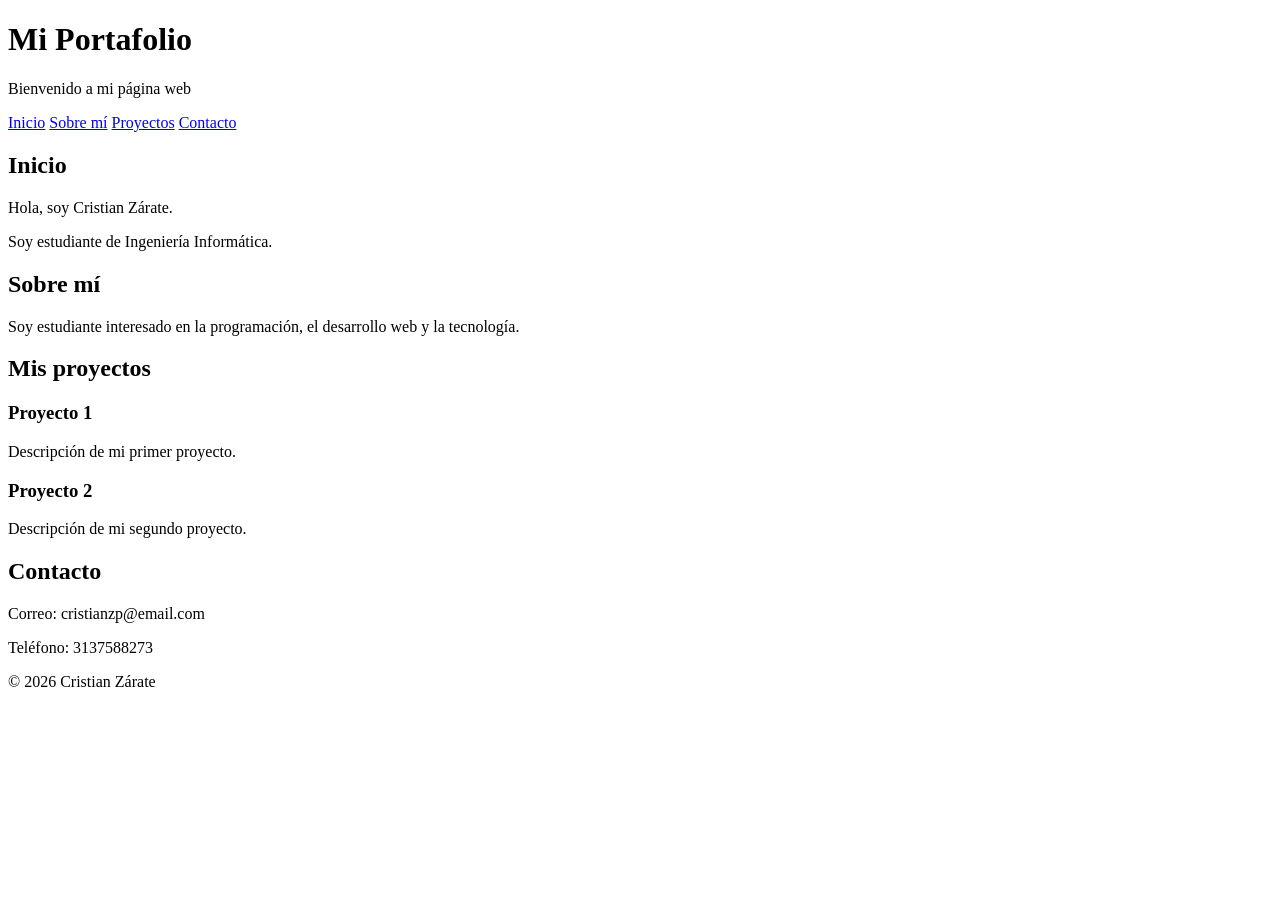
==== index.html @ 4f9f6340 "Add files via upload" ====
<!DOCTYPE html>
<html lang="es">

<head>
    <meta charset="UTF-8">
    <title>Mi Portafolio</title>
</head>

<body>

    <header>
        <h1>Mi Portafolio</h1>
        <p>Bienvenido a mi página web</p>
    </header>

    <nav>
        <a href="#inicio">Inicio</a>
        <a href="#sobre-mi">Sobre mí</a>
        <a href="#proyectos">Proyectos</a>
        <a href="#contacto">Contacto</a>
    </nav>

    <section id="inicio">
        <h2>Inicio</h2>
        <p>Hola, soy Cristian Zárate.</p>
        <p>Soy estudiante de Ingeniería Informática.</p>
    </section>

    <section id="sobre-mi">
        <h2>Sobre mí</h2>
        <p>
            Soy estudiante interesado en la programación,
            el desarrollo web y la tecnología.
        </p>
    </section>

    <section id="proyectos">
        <h2>Mis proyectos</h2>

        <h3>Proyecto 1</h3>
        <p>Descripción de mi primer proyecto.</p>

        <h3>Proyecto 2</h3>
        <p>Descripción de mi segundo proyecto.</p>

    </section>

    <section id="contacto">
        <h2>Contacto</h2>

        <p>Correo: cristianzp@email.com</p>
        <p>Teléfono: 3137588273</p>

    </section>

    <footer>
        <p>© 2026 Cristian Zárate</p>
    </footer>

</body>

</html>
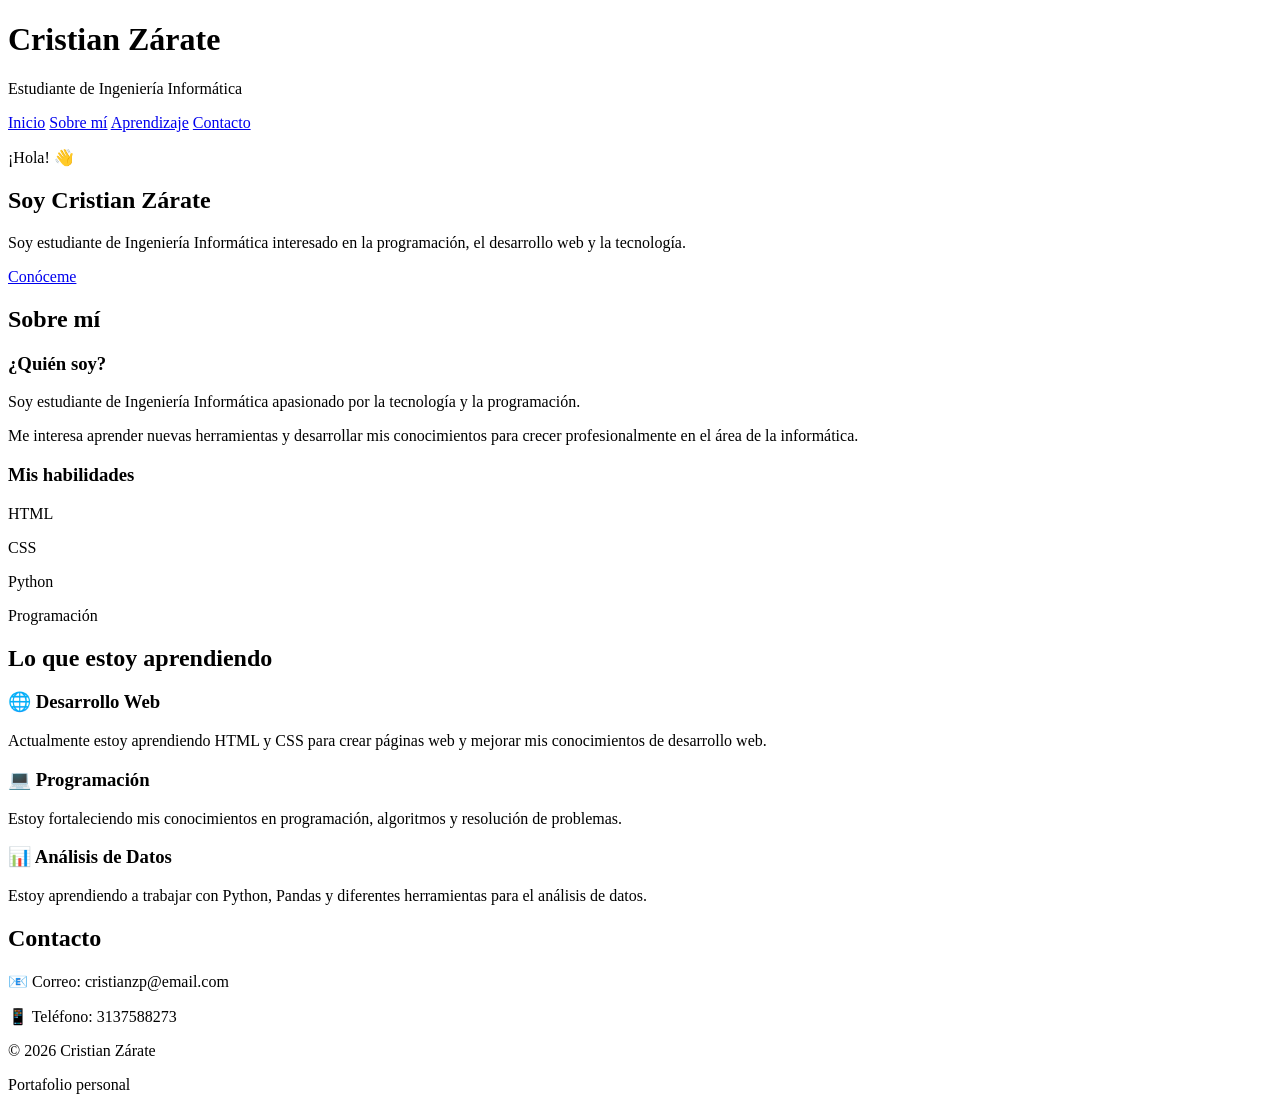
==== commit be1d9c4f: "Revamp portfolio layout and content Updated the portfolio webpage with new sections and improved lay" ====
--- a/index.html
+++ b/index.html
@@ -3,60 +3,149 @@
 
 <head>
     <meta charset="UTF-8">
-    <title>Mi Portafolio</title>
+    <meta name="viewport" content="width=device-width, initial-scale=1.0">
+    <title>Portafolio | Cristian Zárate</title>
+    <link rel="stylesheet" href="style.css">
 </head>
 
 <body>
 
     <header>
-        <h1>Mi Portafolio</h1>
-        <p>Bienvenido a mi página web</p>
+        <h1>Cristian Zárate</h1>
+        <p>Estudiante de Ingeniería Informática</p>
     </header>
 
     <nav>
         <a href="#inicio">Inicio</a>
         <a href="#sobre-mi">Sobre mí</a>
-        <a href="#proyectos">Proyectos</a>
+        <a href="#aprendizaje">Aprendizaje</a>
         <a href="#contacto">Contacto</a>
     </nav>
 
-    <section id="inicio">
-        <h2>Inicio</h2>
-        <p>Hola, soy Cristian Zárate.</p>
-        <p>Soy estudiante de Ingeniería Informática.</p>
+    <section id="inicio" class="inicio">
+
+        <div>
+            <p class="saludo">¡Hola! 👋</p>
+
+            <h2>
+                Soy <span>Cristian Zárate</span>
+            </h2>
+
+            <p>
+                Soy estudiante de Ingeniería Informática
+                interesado en la programación, el desarrollo
+                web y la tecnología.
+            </p>
+
+            <a href="#sobre-mi" class="boton">
+                Conóceme
+            </a>
+        </div>
+
     </section>
 
     <section id="sobre-mi">
+
         <h2>Sobre mí</h2>
-        <p>
-            Soy estudiante interesado en la programación,
-            el desarrollo web y la tecnología.
-        </p>
+
+        <div class="sobre-mi">
+
+            <div>
+                <h3>¿Quién soy?</h3>
+
+                <p>
+                    Soy estudiante de Ingeniería Informática
+                    apasionado por la tecnología y la programación.
+                </p>
+
+                <p>
+                    Me interesa aprender nuevas herramientas y
+                    desarrollar mis conocimientos para crecer
+                    profesionalmente en el área de la informática.
+                </p>
+            </div>
+
+            <div class="habilidades">
+
+                <h3>Mis habilidades</h3>
+
+                <p>HTML</p>
+                <p>CSS</p>
+                <p>Python</p>
+                <p>Programación</p>
+
+            </div>
+
+        </div>
+
     </section>
 
-    <section id="proyectos">
-        <h2>Mis proyectos</h2>
+    <section id="aprendizaje">
 
-        <h3>Proyecto 1</h3>
-        <p>Descripción de mi primer proyecto.</p>
+        <h2>Lo que estoy aprendiendo</h2>
 
-        <h3>Proyecto 2</h3>
-        <p>Descripción de mi segundo proyecto.</p>
+        <div class="proyectos">
+
+            <article class="tarjeta">
+
+                <h3>🌐 Desarrollo Web</h3>
+
+                <p>
+                    Actualmente estoy aprendiendo HTML y CSS
+                    para crear páginas web y mejorar mis
+                    conocimientos de desarrollo web.
+                </p>
+
+            </article>
+
+            <article class="tarjeta">
+
+                <h3>💻 Programación</h3>
+
+                <p>
+                    Estoy fortaleciendo mis conocimientos en
+                    programación, algoritmos y resolución
+                    de problemas.
+                </p>
+
+            </article>
+
+            <article class="tarjeta">
+
+                <h3>📊 Análisis de Datos</h3>
+
+                <p>
+                    Estoy aprendiendo a trabajar con Python,
+                    Pandas y diferentes herramientas para
+                    el análisis de datos.
+                </p>
+
+            </article>
+
+        </div>
 
     </section>
 
     <section id="contacto">
+
         <h2>Contacto</h2>
 
-        <p>Correo: cristianzp@email.com</p>
-        <p>Teléfono: 3137588273</p>
+        <div class="contacto">
+
+            <p>📧 Correo: cristianzp@email.com</p>
+            <p>📱 Teléfono: 3137588273</p>
+
+        </div>
 
     </section>
 
     <footer>
+
         <p>© 2026 Cristian Zárate</p>
+        <p>Portafolio personal</p>
+
     </footer>
 
 </body>
 
-</html>+</html>
